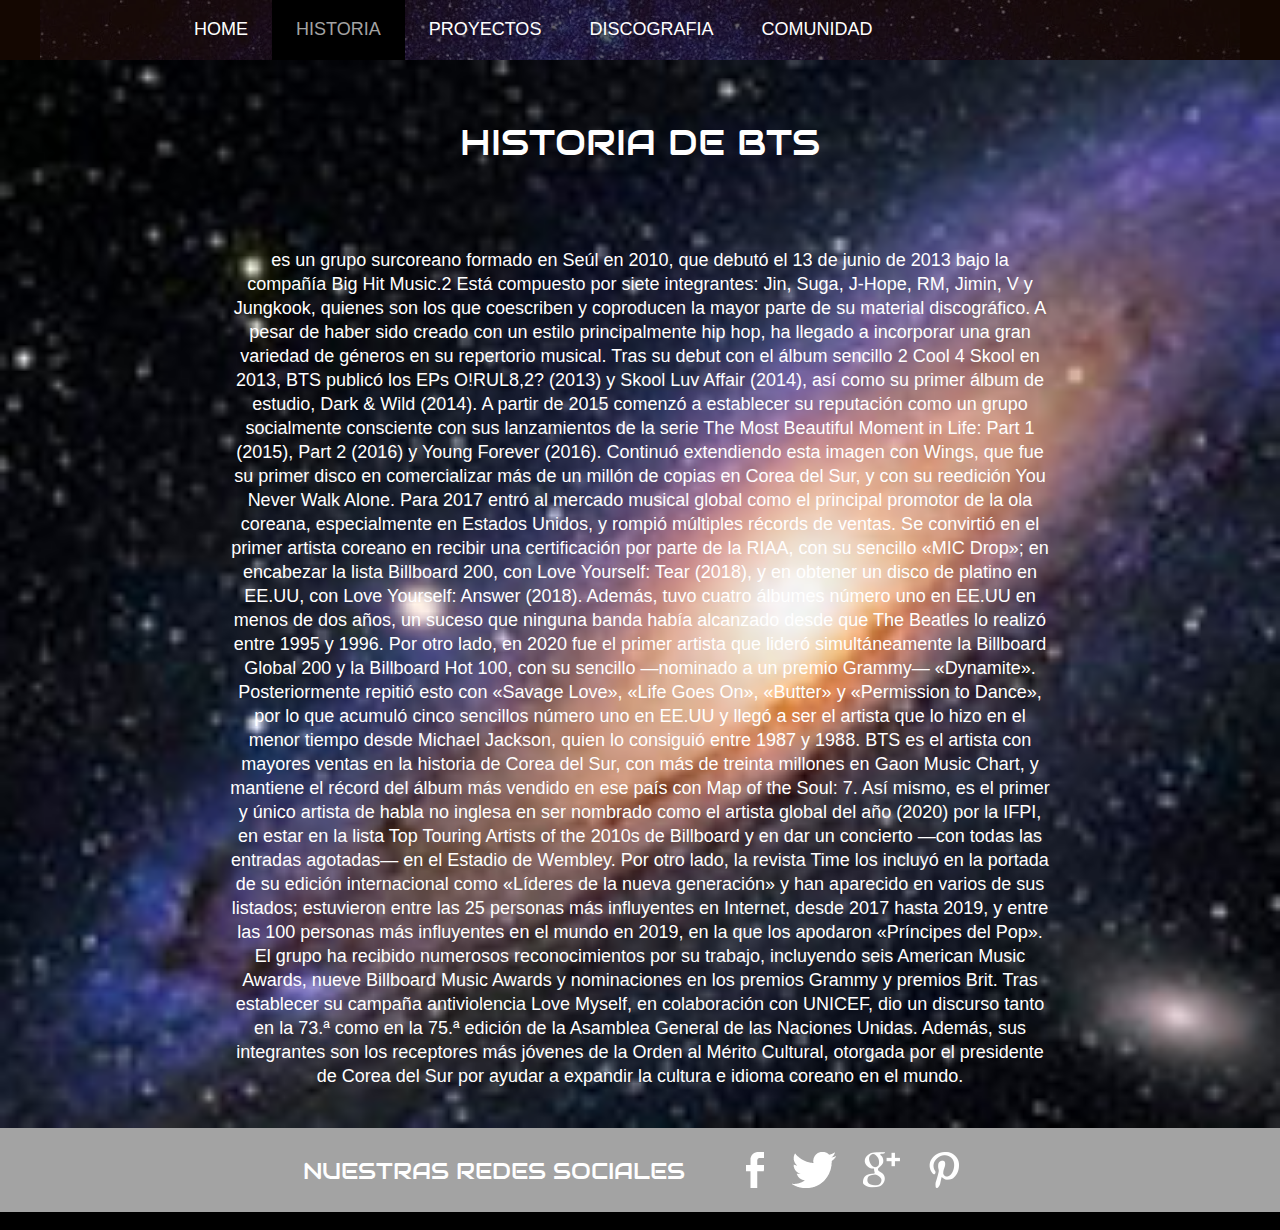
==== about.html @ 32e14632 "primer commit" ====
<!doctype html>
<!-- Website template by freewebsitetemplates.com -->
<html>
<head>
	<meta charset="UTF-8">
	<meta name="viewport" content="width=device-width, initial-scale=1.0">
	<title>Historia de BTS</title>
	<link rel="stylesheet" href="css/style.css" type="text/css">
	<link rel="stylesheet" type="text/css" href="css/mobile.css">
	<script src="js/mobile.js" type="text/javascript"></script>
</head>
<body>
	<div id="page">
		<div id="header">
			<div>
				<!-- <a href="index.html" class="logo"><img src="images/logo.png" alt=""></a> -->
				<ul id="navigation">
					<li>
						<a href="index.html">Home</a>
					</li>
					<li class="selected">
						<a href="about.html">Historia</a>
					</li>
					<li class="menu">
						<a href="projects.html">Proyectos</a>
						<ul class="primary">
							
						</ul>
					</li>
					<li class="menu">
						<a href="blog.html">Discografia</a>
						<ul class="secondary">
							<li>
								<a href="singlepost.html">DVD y Memot</a>
							</li>
						</ul>
					</li>
					<li>
						<a href="contact.html">Comunidad</a>
					</li>
				</ul>
			</div>
		</div>
		<div id="body" class="about">
			<div class="header">
				<div>
					<h1>Historia de BTS</h1>
					
					<p>es un grupo surcoreano formado en Seúl en 2010, que debutó el 13 de junio de 2013 bajo la compañía Big Hit Music.2​ Está compuesto por siete integrantes: Jin, Suga, J-Hope, RM, Jimin, V y Jungkook, quienes son los que coescriben y coproducen la mayor parte de su material discográfico. A pesar de haber sido creado con un estilo principalmente hip hop, ha llegado a incorporar una gran variedad de géneros en su repertorio musical.

						Tras su debut con el álbum sencillo 2 Cool 4 Skool en 2013, BTS publicó los EPs O!RUL8,2? (2013) y Skool Luv Affair (2014), así como su primer álbum de estudio, Dark & Wild (2014). A partir de 2015 comenzó a establecer su reputación como un grupo socialmente consciente con sus lanzamientos de la serie The Most Beautiful Moment in Life: Part 1 (2015), Part 2 (2016) y Young Forever (2016). Continuó extendiendo esta imagen con Wings, que fue su primer disco en comercializar más de un millón de copias en Corea del Sur, y con su reedición You Never Walk Alone. Para 2017 entró al mercado musical global como el principal promotor de la ola coreana, especialmente en Estados Unidos, y rompió múltiples récords de ventas. Se convirtió en el primer artista coreano en recibir una certificación por parte de la RIAA, con su sencillo «MIC Drop»; en encabezar la lista Billboard 200, con Love Yourself: Tear (2018), y en obtener un disco de platino en EE.UU, con Love Yourself: Answer (2018). Además, tuvo cuatro álbumes número uno en EE.UU en menos de dos años, un suceso que ninguna banda había alcanzado desde que The Beatles lo realizó entre 1995 y 1996. Por otro lado, en 2020 fue el primer artista que lideró simultáneamente la Billboard Global 200 y la Billboard Hot 100, con su sencillo —nominado a un premio Grammy— «Dynamite». Posteriormente repitió esto con «Savage Love», «Life Goes On», «Butter» y «Permission to Dance», por lo que acumuló cinco sencillos número uno en EE.UU y llegó a ser el artista que lo hizo en el menor tiempo desde Michael Jackson, quien lo consiguió entre 1987 y 1988.
						
						BTS es el artista con mayores ventas en la historia de Corea del Sur, con más de treinta millones en Gaon Music Chart, y mantiene el récord del álbum más vendido en ese país con Map of the Soul: 7. Así mismo, es el primer y único artista de habla no inglesa en ser nombrado como el artista global del año (2020) por la IFPI, en estar en la lista Top Touring Artists of the 2010s de Billboard y en dar un concierto —con todas las entradas agotadas— en el Estadio de Wembley. Por otro lado, la revista Time los incluyó en la portada de su edición internacional como «Líderes de la nueva generación» y han aparecido en varios de sus listados; estuvieron entre las 25 personas más influyentes en Internet, desde 2017 hasta 2019, y entre las 100 personas más influyentes en el mundo en 2019, en la que los apodaron «Príncipes del Pop».
						
						El grupo ha recibido numerosos reconocimientos por su trabajo, incluyendo seis American Music Awards, nueve Billboard Music Awards y nominaciones en los premios Grammy y premios Brit. Tras establecer su campaña antiviolencia Love Myself, en colaboración con UNICEF, dio un discurso tanto en la 73.ª como en la 75.ª edición de la Asamblea General de las Naciones Unidas. Además, sus integrantes son los receptores más jóvenes de la Orden al Mérito Cultural, otorgada por el presidente de Corea del Sur por ayudar a expandir la cultura e idioma coreano en el mundo. </p>
				</div>
			</div>
			
		<div id="footer">
			<div class="connect">
				<div>
					<h1>NUESTRAS REDES SOCIALES</h1>
					<div>
						<a href="http://freewebsitetemplates.com/go/facebook/" class="facebook">facebook</a>
						<a href="http://freewebsitetemplates.com/go/twitter/" class="twitter">twitter</a>
						<a href="http://freewebsitetemplates.com/go/googleplus/" class="googleplus">googleplus</a>
						<a href="http://freewebsitetemplates.com/go/pinterest/" class="pinterest">pinterest</a>
					</div>
				</div>
			</div>
			</div> 
			</div> -->
	</div>
</body>
</html>
---- css/style.css ----
/* Website template by freewebsitetemplates.com */
body {
	margin: 0;
	padding: 0;
	position: relative;
	width: auto;
}
body #page {
	background: url("../images/mikrokosmos.jpg") no-repeat scroll center top #000000;
	margin: 0;
	overflow: hidden;
	padding: 0;
	width: auto;
	z-index: 3;
}
a {
	text-decoration: none;
	outline: none;
}
a:active {
	background: none;
}
img {
	border: none;
}
/*-------------------------------------------FONTS---------------------------------------------*/
@font-face {
	font-family: 'audiowide-regular-webfont';
	src: url('../fonts/audiowide-regular-webfont.eot');
	src: url('../fonts/audiowide-regular-webfont.woff') format('woff'), url('../fonts/audiowide-regular-webfont.ttf') format('truetype'), url('../fonts/audiowide-regular-webfont.svg') format('svg');
}
/*----------------------------------------header-styles---------------------------------------*/
#header {
	background: url(../images/bg-transparent1.png) repeat;
	margin: 0;
	min-height: 60px;
	padding: 0;
	width: auto;
}
#header div {
	margin: 0 auto;
	max-width: 940px;
	min-height: 60px;
	padding: 0 10px;
}
#header div img.logo {
	display: block;
	float: left;
	height: 60px;
	margin: 0 44px 0 0;
	padding: 0;
	width: 304px;
}
#header div  img {
	display: block;
	margin: 0;
	padding: 0;
	width: auto;
}
#header div ul {
	display: inline-block;
	float: left;
	list-style: none;
	margin: 0;
	padding: 0;
	width: auto;
}
#header div ul li {
	float: left;
	margin: 0;
	padding: 0;
	width: auto;
}
#header div ul li a {
	color: #ffffff;
	display: block;
	font-family: Arial;
	font-size: 18px;
	font-weight: normal;
	line-height: 59px;
	margin: 0;
	min-height: 60px;
	padding: 0 24px;
 *padding: 0 23px; /* Needed for IE8 and old versions */
	text-align: center;
	text-transform: uppercase;
	width: auto;
}
#header div ul li a:hover {
	background-color: #620031;
	color: #ffffff;
}
#header div ul li.selected a {
	background-color: #000000;
	color: #a3a3a3;
}
#header div ul li.menu {
	position: relative;
}
#header div ul li.menu ul {
	display: block;
	left: -99999px;
	list-style: none;
	margin: 0;
	padding: 0;
	position: absolute;
	top: 60px;
	width: 142px;
	z-index: 50;
}
#header div ul li.menu:hover ul.primary {
	left: 31px;
}
#header div ul li.menu ul.primary.selected {
	left: 31px;
}
#header div ul li.menu:hover ul.secondary {
	left: -20px;
}
#header div ul li.menu ul.secondary.selected {
	left: -20px;
}
#header div ul li.menu ul li {
	margin: 0;
	padding: 0;
	width: auto;
}
#header div ul li.menu ul li a {
	background-color: #620031;
	color: #ffffff;
	display: block;
	font-family: Arial;
	font-size: 18px;
	font-weight: normal;
	line-height: 60px;
	margin: 0;
	min-height: 60px;
	padding: 0 10px;
	text-align: center;
	text-transform: uppercase;
	width: auto;
}
#header div ul li.menu ul.primary.selected li a, #header div ul li.menu ul.secondary.selected li a {
	background-color: #f7f2f2;
	color: #a3a3a3;
}
/*----------------------------------------body-home-styles---------------------------------------*/
#body {
	background-color: #000000;
	margin: 0;
	min-height: 808px;
	overflow: hidden;
	padding: 0;
	width: 100%;
}
#body.home {
	background: none;
	margin: 0;
	min-height: 1308px;
	overflow: hidden;
	padding: 0;
	width: 100%;
}
#body.home .header {
	background: none;
	margin-bottom: 400px;
	overflow: hidden;
	padding: 0;
	width: 100%;
}
#body.home .header div {
	margin: 0 auto;
	max-width: 940px;
	overflow: hidden;
	padding: 0 10px;
	position: relative;
}
/* #body.home .header div img.satellite {
	display: block;
	left: 10px;
	margin: 0;
	padding: 0;
	position: absolute;
	top: 41px;
	width: auto;
	z-index: 50; */

#body.home .header div h1 {
	color: #FFFFFF;
	display: block;
	/* float: right; */
	font-family: audiowide-regular-webfont;
	font-size: 60px;
	font-weight: normal;
	line-height: 60px;
	margin: 30px auto;
	padding: 0 50px 0 50px;
	position: relative;
	text-align: right;
	text-transform: uppercase;
	width: 503px;
	z-index: 60;
}
h2 {
	color: #FFFFFF;
	margin: 10px 0 50px;
	min-height: 27px;
	padding: 17px 0 10px;
	position: relative;
	text-align: center;
	text-transform: uppercase;
	width: 940px; 
}
#body.home .header div a.more {
	background-color: #000000;
	color: #a3a3a3;
	display: block;
	float: right;
	font-family: Arial;
	font-size: 18px;
	font-weight: normal;
	height: 49px;
	line-height: 49px;
	margin: 0 200px 0 0;
	padding: 0;
	text-align: center;
	text-transform: uppercase;
	position: relative;
	width: 180px;
	z-index: 55;
}
#body.home .header div a.more:hover {
	background-color: #ab000b;
	color: #ffffff;
}

h3 { 
	color: #FFFFFF;
	margin: 102px 0 0;
	min-height: 27px;
	padding: 17px 0 10px;
	position: relative;
	text-align: center;
	text-transform: uppercase;
	width: 940px; 
}  
#body.home .header div ul {
	display: inline-block;
	list-style: none outside none;
	margin: 0 0 -6px;
	overflow: hidden;
	padding: 0;
	width: auto;
}
#body.home .header div ul li:first-child {
	padding: 0;
}
#body.home .header div ul li {
	border: medium none;
	float: left;
	margin: 0;
	padding: 0;
	width: auto;
}
#body.home .header div ul li a {
	display: block;
	float: none;
	height: 156px;
	margin: 0;
	padding: 0;
	width: 235px;
}
#body.home .header div ul li a img {
	cursor: pointer;
	filter: alpha(opacity=100);/* Needed for IE8 and old versions */
	opacity: 1.0;
	display: block;
	margin: 0;
	padding: 0;
	width: auto;
}
#body.home .header div ul li a img:hover {
	filter: alpha(opacity=70);/* Needed for IE8 and old versions */
	opacity: 0.7;
}
#body.home .body {
	background-color: #630031;
	margin: 0;
	min-height: 168px;
	overflow: hidden;
	padding: 0;
	width: 100%;
}
#body.home .body div {
	margin: 0 auto;
	max-width: 940px;
	overflow: hidden;
	padding: 31px 10px 0;
}
#body.home .body div h1 {
	color: #FFFFFF;
	display: block;
	font-family: audiowide-regular-webfont;
	font-size: 32px;
	font-weight: normal;
	line-height: 32px;
	margin: 0 auto 24px;
	padding: 0;
	text-align: center;
	text-transform: uppercase;
	width: 780px;
}
#body.home .body div p {
	color: #ffffff;
	display: block;
	font-family: Arial;
	font-size: 18px;
	font-weight: normal;
	line-height: 24px;
	margin: 0 auto;
	padding: 0;
	text-align: center;
	width: 780px;
}
#body.home .body div p a {
	color: #ffffff;
	font-family: Arial;
	font-size: 18px;
	font-weight: normal;
	line-height: 24px;
	margin: 0 auto;
	padding: 0;
	text-decoration: underline;
}
#body.home .body div p a:hover {
	color: #a3a3a3;
}
#body.home .footer {
	background-color: #000000;
	margin: 0;
	overflow: hidden;
	padding: 0;
	width: 100%;
}
#body.home .footer div {
	margin: 0 auto;
	max-width: 960px;
	overflow: hidden;
	padding: 32px 0 16px;
}
#body.home .footer div ul {
	display: inline-block;
	list-style: none;
	margin: 0;
	overflow: hidden;
	padding: 0;
	width: auto;
}
#body.home .footer div ul li:first-child {
	float: left;
	margin: 0 10px;
	padding: 0;
	width: 460px;
}
#body.home .footer div ul li {
	float: left;
	margin: 0 0 0 10px;
	padding: 0 0 0 20px;
	width: 440px;
}
#body.home .footer div ul li h1 {
	color: #FFFFFF;
	font-family: audiowide-regular-webfont;
	font-size: 32px;
	font-weight: normal;
	line-height: 32px;
	margin: 0 0 44px;
	padding: 0;
	text-align: left;
	text-transform: uppercase;
	width: auto;
}
#body.home .footer div ul li a {
	display: block;
	height: 258px;
	margin: 0;
	position: relative;
	padding: 0;
	width: 460px;
}
#body.home .footer div ul li a img {
	cursor: pointer;
	filter: alpha(opacity=100);/* Needed for IE8 and old versions */
	opacity: 1.0;
	display: block;
	margin: 0;
	padding: 0;
	width: auto;
}
#body.home .footer div ul li a:hover img {
	filter: alpha(opacity=70);/* Needed for IE8 and old versions */
	opacity: 0.7;
}
#body.home .footer div ul li a span {
	background: url(../images/icons.png) no-repeat 0 -152px;
	display: block;
	height: 72px;
	left: 199px;
	margin: 0;
	padding: 0;
	position: absolute;
	top: 94px;
	width: 62px;
}
#body.home .footer div ul li a:hover span {
	background: url(../images/icons.png) no-repeat 0 -226px;
}
#body.home .footer div ul li ul {
	display: inline-block;
	list-style: none outside none;
	margin: 0;
	overflow: hidden;
	padding: 0;
	width: 440px;
}
#body.home .footer div ul li ul li {
	border-top: 1px solid #A3A3A3;
	float: none;
	margin: 0;
	overflow: hidden;
	padding: 39px 10px 38px 0;
	width: 440px;
}
#body.home .footer div ul li ul li:first-child {
	border: medium none;
	margin: 0;
	padding: 0 0 38px;
	width: 440px;
}
#body.home .footer div ul li ul li a {
	display: block;
	float: left;
	height: 90px;
	margin: 0 20px 0 0;
	padding: 0;
	width: 100px;
}
#body.home .footer div ul li ul li a img {
	cursor: pointer;
	filter: alpha(opacity=100);/* Needed for IE8 and old versions */
	opacity: 1.0;
	display: block;
	margin: 0;
	padding: 0;
	width: auto;
}
#body.home .footer div ul li ul li a img:hover {
	filter: alpha(opacity=70);/* Needed for IE8 and old versions */
	opacity: 0.7;
}
#body.home .footer div ul li ul li h1 {
	color: #A3A3A3;
	float: left;
	font-family: audiowide-regular-webfont;
	font-size: 23px;
	font-weight: normal;
	line-height: 23px;
	margin: 0;
	padding: 4px 0 8px;
	text-align: left;
	text-transform: uppercase;
	width: 310px;
}
#body.home .footer div ul li ul li span {
	color: #FFFFFF;
	display: block;
	float: left;
	font-family: Arial;
	font-size: 14px;
	font-weight: normal;
	line-height: 14px;
	margin: 0 0 10px;
	padding: 0;
	text-align: left;
	text-transform: uppercase;
	width: 310px;
}
#body.home .footer div ul li ul li a.more {
	background-color: #3c0f38;
	color: #ffffff;
	display: block;
	float: right;
	font-family: Arial;
	font-size: 14px;
	font-weight: normal;
	height: 31px;
	line-height: 31px;
	margin: 0;
	padding: 0;
	text-align: center;
	text-transform: uppercase;
	width: 120px;
}
#body.home .footer div ul li ul li a.more:hover {
	background-color: #620031;
}
/*----------------------------------------body-styles---------------------------------------*/
#body.about .header {
	background: url(../images/project-image3.jpg) no-repeat  #000000;
	background-size: cover;
	margin: 0;
	min-height: 455px;
	padding: 0;
	width: 100%;
}
#body.about .header div, #body .header div {
	margin: 0 auto;
	max-width: 960px;
	overflow: hidden;
	padding: 65px 0 40px;
}
#body.about .header div h1, #body .header div h1 {
	color: #FFFFFF;
	display: block;
	font-family: audiowide-regular-webfont;
	font-size: 36px;
	font-weight: normal;
	line-height: 36px;
	margin: 0 auto 87px;
	padding: 0;
	text-align: center;
	text-transform: uppercase;
	width: 940px;
}
#body.about .header div h2 {
	color: #FFFFFF;
	display: block;
	font-family: audiowide-regular-webfont;
	font-size: 32px;
	font-weight: normal;
	line-height: 32px;
	margin: 0 auto 24px;
	padding: 0;
	text-align: center;
	text-transform: uppercase;
	width: 820px;
}
#body.about .header div p {
	color: #ffffff;
	display: block;
	font-family: Arial;
	font-size: 18px;
	font-weight: normal;
	line-height: 24px;
	margin: 0 auto;
	padding: 0;
	text-align: center;
	width: 820px;
}
#body.about .header div p a {
	color: #ffffff;
	font-family: Arial;
	font-size: 18px;
	font-weight: normal;
	line-height: 24px;
	margin: 0;
	padding: 0;
	text-decoration: underline;
}
#body.about .header div p a:hover {
	color: #a3a3a3;
}
#body.about .body {
	background-color: #620031;
	margin: 0;
	min-height: 253px;
	overflow: hidden;
	padding: 0;
	width: 100%;
}
#body.about .body div {
	margin: 0 auto;
	max-width: 940px;
	overflow: hidden;
	padding: 36px 10px 35px;
}
#body.about .body div h2 {
	color: #A3A3A3;
	float: left;
	font-family: audiowide-regular-webfont;
	font-size: 23px;
	font-weight: normal;
	line-height: 23px;
	margin: 18px 0 26px;
	padding: 0;
	text-align: left;
	text-transform: uppercase;
	width: 620px;
}
#body.about .body div p {
	color: #ffffff;
	display: block;
	float: left;
	font-family: Arial;
	font-size: 14px;
	font-weight: normal;
	line-height: 24px;
	margin: 0;
	padding: 0;
	text-align: left;
	width: 620px;
}
#body.about .body div p a {
	color: #ffffff;
	font-family: Arial;
	font-size: 14px;
	font-weight: normal;
	line-height: 24px;
	margin: 0;
	padding: 0;
	text-decoration: underline;
}
#body.about .body div p a:hover {
	color: #a3a3a3;
}
#body.about .body div img {
	display: block;
	float: right;
	margin: 0;
	padding: 0;
	width: auto;
}
#body.about .footer {
	background-color: #000000;
	margin: 0;
	min-height: 366px;
	padding: 0;
	width: 100%;
}
#body.about .footer div {
	margin: 0 auto;
	overflow: hidden;
	padding: 79px 0 0 10px;
	width: 950px;
}
#body.about .footer div h2 {
	color: #A3A3A3;
	float: right;
	font-family: audiowide-regular-webfont;
	font-size: 23px;
	font-weight: normal;
	line-height: 23px;
	margin: 34px 0 24px;
	padding: 0;
	text-align: left;
	text-transform: uppercase;
	width: 557px;
}
#body.about .footer div p {
	color: #ffffff;
	display: block;
	float: right;
	font-family: Arial;
	font-size: 18px;
	font-weight: normal;
	line-height: 24px;
	margin: 0 auto;
	padding: 0;
	text-align: left;
	width: 557px;
}
#body.about .footer div p a {
	color: #ffffff;
	font-family: Arial;
	font-size: 18px;
	font-weight: normal;
	line-height: 24px;
	margin: 0 auto;
	padding: 0;
	text-decoration: underline;
}
#body.about .footer div p a:hover {
	color: #a3a3a3;
}
#body.about .footer div img {
	float: left;
	display: block;
	margin: 0;
	padding: 0;
	width: auto;
}
#body.about .section {
	background-color: #3c0f38;
	margin: 0;
	min-height: 234px;
	padding: 0;
	width: auto;
}
#body.about .section div {
	margin: 0 auto;
	max-width: 960px;
	overflow: hidden;
	padding: 58px 0 55px;
}
#body.about .section div h2 {
	color: #A3A3A3;
	display: block;
	font-family: audiowide-regular-webfont;
	font-size: 23px;
	font-weight: normal;
	line-height: 23px;
	margin: 0 auto 26px;
	padding: 0;
	text-align: center;
	text-transform: uppercase;
	width: 780px;
}
#body.about .section div p {
	color: #ffffff;
	display: block;
	font-family: Arial;
	font-size: 14px;
	font-weight: normal;
	line-height: 24px;
	margin: 0 auto;
	padding: 0;
	text-align: center;
	width: 780px;
}
#body.about .section div p a {
	color: #ffffff;
	font-family: Arial;
	font-size: 14px;
	font-weight: normal;
	line-height: 24px;
	margin: 0;
	padding: 0;
	text-decoration: underline;
}
#body.about .section div p a:hover {
	color: #a3a3a3;
}
#body .header {
	margin: 0 auto;
	padding: 0;
	width: 100%;
}
#body .header div ul {
	display: inline-block;
	max-width: 940px;
	list-style: none outside none;
	margin: 0;
	padding: 3px 10px 0;
}
#body .header div ul li:first-child {
	border: none;
	padding: 0 0 38px;
}
#body .header div ul li {
	border-top: 1px solid #A3A3A3;
	margin: 0;
	overflow: hidden;
	padding: 38px 0;
	width: auto;
}
#body .header div ul li a {
	display: block;
	float: left;
	height: 217px;
	margin: 0 40px 0 0;
	padding: 0;
	width: 380px;
}
#body .header div ul li a img {
	cursor: pointer;
	filter: alpha(opacity=100);/* Needed for IE8 and old versions */
	opacity: 1.0;
	display: block;
	margin: 0;
	padding: 0;
	width: auto;
}
#body .header div ul li a img:hover {
	filter: alpha(opacity=70);/* Needed for IE8 and old versions */
	opacity: 0.7;
}
#body .header div ul li div {
	float: left;
	margin: 0;
	overflow: hidden;
	padding: 0;
	width: 520px;
}
#body .header div ul li div h1 {
	color: #A3A3A3;
	font-family: audiowide-regular-webfont;
	font-size: 23px;
	font-weight: normal;
	line-height: 23px;
	margin: 0 0 26px;
	padding: 0;
	text-align: left;
	text-transform: uppercase;
	width: 520px;
}
#body .header div ul li div p {
	color: #FFFFFF;
	font-family: Arial;
	font-size: 14px;
	font-weight: normal;
	line-height: 24px;
	margin: 0 0 41px;
	padding: 0;
	text-align: left;
	width: 520px;
}
#body .header div ul li div p a {
	color: #FFFFFF;
	display: inline;
	float: none;
	font-family: Arial;
	font-size: 14px;
	font-weight: normal;
	height: auto;
	line-height: 24px;
	margin: 0;
	padding: 0;
	text-decoration: underline;
	width: auto;
}
#body .header div ul li div p a:hover {
	color: #a3a3a3;
}
#body .header div ul li div a.more {
	background-color: #3c0f38;
	color: #ffffff;
	display: block;
	float: right;
	font-family: Arial;
	font-size: 14px;
	font-weight: normal;
	height: 31px;
	line-height: 31px;
	margin: 0;
	padding: 0;
	text-align: center;
	text-transform: uppercase;
	width: 120px;
}
#body .header div ul li div a.more:hover {
	background-color: #620031;
}
#body .header div img {
	display: block;
	margin: 0 auto;
	padding: 3px 0 0;
	width: auto;
}
#body .header div h2 {
	color: #A3A3A3;
	display: block;
	font-family: audiowide-regular-webfont;
	font-size: 23px;
	font-weight: normal;
	line-height: 23px;
	margin: 0 auto;
	padding: 53px 0 27px;
	text-align: center;
	text-transform: uppercase;
	width: 780px;
}
#body .header div p {
	color: #FFFFFF;
	display: block;
	font-family: Arial;
	font-size: 14px;
	font-weight: normal;
	line-height: 24px;
	margin: 0 auto 48px;
	padding: 0;
	text-align: center;
	width: 780px;
}
#body .header div p a {
	color: #ffffff;
	font-family: Arial;
	font-size: 14px;
	font-weight: normal;
	line-height: 24px;
	margin: 0 auto;
	padding: 0;
	text-decoration: underline;
}
#body .header div p a:hover {
	color: #a3a3a3;
}
#body .header div .article {
	float: left;
	margin: 0 40px 0 10px;
	padding: 0;
	width: 560px;
}
#body .header div .article ul {
	display: inline-block;
	list-style: none outside none;
	margin: 0;
	padding: 3px 0 0;
	width: 560px;
}
#body .header div .article ul li:first-child {
	border: none;
	padding: 0 0 38px;
}
#body .header div .article ul li {
	border-top: 1px solid #a3a3a3;
	margin: 0;
	overflow: hidden;
	padding: 38px 0 38px;
	width: auto;
}
#body .header div .article ul li a {
	display: block;
	height: 241px;
	margin: 0 0 29px;
	padding: 0;
	width: 560px;
}
#body .header div .article ul li a img {
	cursor: pointer;
	filter: alpha(opacity=100);/* Needed for IE8 and old versions */
	opacity: 1.0;
	display: block;
	margin: 0;
	padding: 0;
	width: auto;
}
#body .header div .article ul li a img:hover {
	filter: alpha(opacity=70);/* Needed for IE8 and old versions */
	opacity: 0.7;
}
#body .header div .article ul li h1 {
	color: #A3A3A3;
	font-family: audiowide-regular-webfont;
	font-size: 23px;
	font-weight: normal;
	line-height: 23px;
	margin: 0 0 8px;
	padding: 0;
	text-align: left;
	text-transform: uppercase;
	width: auto;
}
#body .header div .article ul li span {
	color: #FFFFFF;
	display: block;
	font-family: Arial;
	font-size: 14px;
	font-weight: normal;
	line-height: 14px;
	margin: 0 0 28px;
	padding: 0;
	text-align: left;
	text-transform: uppercase;
	width: auto;
}
#body .header div .article ul li p {
	color: #FFFFFF;
	font-family: Arial;
	font-size: 14px;
	font-weight: normal;
	line-height: 24px;
	margin: 0 0 29px;
	padding: 0;
	text-align: left;
	width: auto;
}
#body .header div .article ul li p a {
	color: #FFFFFF;
	display: inline;
	float: none;
	font-family: Arial;
	font-size: 14px;
	font-weight: normal;
	height: auto;
	line-height: 24px;
	margin: 0;
	padding: 0;
	text-decoration: underline;
	width: auto;
}
#body .header div .article ul li p a:hover {
	color: #a3a3a3;
}
#body .header div .article ul li a.more {
	background-color: #3c0f38;
	color: #ffffff;
	display: block;
	float: right;
	font-family: Arial;
	font-size: 14px;
	font-weight: normal;
	height: 31px;
	line-height: 31px;
	margin: 0;
	padding: 0;
	text-align: center;
	text-transform: uppercase;
	width: 120px;
}
#body .header div .article ul li a.more:hover {
	background-color: #620031;
}
#body .header div .sidebar {
	float: left;
	margin: 0;
	padding: 0;
	width: 340px;
}
#body .header div .sidebar ul {
	display: inline-block;
	list-style: none;
	margin: 0;
	padding: 0;
	width: 340px;
}
#body .header div .sidebar ul li:first-child {
	border: medium none;
	padding: 0 0 34px;
}
#body .header div .sidebar ul li {
	border-top: 1px solid #A3A3A3;
	margin: 0;
	overflow: hidden;
	padding: 32px 0 34px;
	width: auto;
}
#body .header div .sidebar ul li h1 {
	color: #FFFFFF;
	font-family: audiowide-regular-webfont;
	font-size: 32px;
	font-weight: normal;
	line-height: 32px;
	margin: 0 0 25px;
	padding: 0;
	text-align: left;
	text-transform: uppercase;
	width: 340px;
}
#body .header div .sidebar ul li a {
	display: block;
	float: none;
	height: 187px;
	margin: 0 0 29px;
	padding: 0;
	width: 34px;
}
#body .header div .sidebar ul li a img {
	cursor: pointer;
	filter: alpha(opacity=100);/* Needed for IE8 and old versions */
	opacity: 1.0;
	display: block;
	margin: 0;
	padding: 0;
	width: auto;
}
#body .header div .sidebar ul li a img:hover {
	filter: alpha(opacity=70);/* Needed for IE8 and old versions */
	opacity: 0.7;
}
#body .header div .sidebar ul li h2 {
	color: #A3A3A3;
	font-family: audiowide-regular-webfont;
	font-size: 23px;
	font-weight: normal;
	line-height: 23px;
	margin: 0 0 7px;
	padding: 0;
	text-align: left;
	text-transform: uppercase;
	width: auto;
}
#body .header div .sidebar ul li span {
	color: #ffffff;
	display: block;
	font-family: Arial;
	font-size: 14px;
	font-weight: normal;
	line-height: 14px;
	margin: 0;
	padding: 0;
	text-align: left;
	text-transform: uppercase;
	width: auto;
}
#body .header div .sidebar ul li ul {
	display: inline-block;
	list-style: none outside none;
	margin: 0;
	padding: 12px 0 0;
	width: 340px;
}
#body .header div .sidebar ul li ul li:first-child {
	padding: 0;
}
#body .header div .sidebar ul li ul li {
	border: medium none;
	margin: 0 0 26px;
	overflow: hidden;
	padding: 0;
	width: auto;
}
#body .header div .sidebar ul li ul li a {
	display: block;
	float: left;
	height: 54px;
	margin: 0 20px 0 0;
	padding: 0;
	width: 60px;
}
#body .header div .sidebar ul li ul li a img {
	cursor: pointer;
	filter: alpha(opacity=100);/* Needed for IE8 and old versions */
	opacity: 1.0;
	display: block;
	margin: 0;
	padding: 0;
	width: auto;
}
#body .header div .sidebar ul li ul li a img:hover {
	filter: alpha(opacity=70);/* Needed for IE8 and old versions */
	opacity: 0.7;
}
#body .header div .sidebar ul li ul li h2 {
	color: #A3A3A3;
	float: left;
	font-family: audiowide-regular-webfont;
	font-size: 23px;
	font-weight: normal;
	line-height: 23px;
	margin: 6px 0 11px;
	padding: 0;
	text-align: left;
	text-transform: uppercase;
	width: 260px;
}
#body .header div .sidebar ul li ul li span {
	color: #ffffff;
	display: block;
	float: left;
	font-family: Arial;
	font-size: 14px;
	line-height: 14px;
	margin: 0;
	padding: 0;
	text-align: left;
	text-transform: uppercase;
	width: auto;
}
#body .header div .article img {
	display: block;
	margin: 3px 0 29px;
	padding: 0;
	width: auto;
}
#body .header div .article h1 {
	color: #A3A3A3;
	font-family: audiowide-regular-webfont;
	font-size: 23px;
	font-weight: normal;
	line-height: 23px;
	margin: 0 0 7px;
	padding: 0;
	text-align: left;
	text-transform: uppercase;
	width: auto;
}
#body .header div .article span {
	color: #FFFFFF;
	display: block;
	font-family: Arial;
	font-size: 14px;
	font-weight: normal;
	line-height: 14px;
	margin: 0 0 29px;
	padding: 0;
	text-align: left;
	text-transform: uppercase;
	width: auto;
}
#body .header div .article p {
	color: #FFFFFF;
	font-family: Arial;
	font-size: 14px;
	font-weight: normal;
	line-height: 24px;
	margin: 0 0 24px;
	padding: 0;
	text-align: left;
	width: auto;
}
#body .header div .article p a {
	color: #ffffff;
	font-family: Arial;
	font-size: 14px;
	font-weight: normal;
	line-height: 24px;
	margin: 0;
	padding: 0;
	text-decoration: underline;
}
#body .header div .article p a:hover {
	color: #a3a3a3;
}
#body .header .contact h2 {
	color: #A3A3A3;
	display: block;
	font-family: audiowide-regular-webfont;
	font-size: 23px;
	font-weight: normal;
	line-height: 23px;
	margin: 0 auto;
	padding: 8px 0 62px;
	text-align: center;
	text-transform: uppercase;
	width: 500px;
}
#body .header div form {
	display: block;
	margin: 0 auto;
	padding: 0;
	width: 461px;
}
#body .header div form input {
	background-color: #A3A3A3;
	border: medium none;
	color: #000000;
	display: block;
	font-family: Arial;
	font-size: 18px;
	font-weight: normal;
	height: 43px;
	line-height: 43px;
	margin: 0 0 29px;
	padding: 0 0 0 20px;
	text-align: left;
	text-transform: uppercase;
	width: 441px;
}
#body .header div form textarea {
	background-color: #A3A3A3;
	border: medium none;
	color: #000000;
	display: block;
	font-family: Arial;
	font-size: 18px;
	font-weight: normal;
	height: 98px;
	line-height: 24px;
	margin: 0 0 31px;
	overflow: auto;
	padding: 15px 0 0 20px;
	resize: none;
	text-align: left;
	text-transform: uppercase;
	width: 441px;
}
#body .header div form input#submit {
	background-color: #3c0f38;
	color: #ffffff;
	cursor: pointer;
	display: block;
	float: right;
	font-family: Arial;
	font-size: 14px;
	font-weight: normal;
	height: 31px;
	line-height: 31px;
	margin: 0;
	padding: 0;
	text-align: center;
	text-transform: uppercase;
	width: 120px;
}
#body .header div form input#submit:hover {
	background-color: #620031;
}
/*----------------------------------------footer-styles---------------------------------------*/
#footer {
	margin: 0;
	padding: 0;
	width: auto;
}
#footer .connect {
	background-color: #a3a3a3;
	margin: 0;
	min-height: 84px;
	overflow: hidden;
	padding: 0;
	width: auto;
}
#footer .connect div {
	margin: 0 auto;
	max-width: 960px;
	overflow: hidden;
	padding: 24px 0 0;
}
#footer .connect div h1 {
	color: #FFFFFF;
	float: left;
	font-family: audiowide-regular-webfont;
	font-size: 23px;
	font-weight: normal;
	line-height: 23px;
	margin: 0;
	padding: 8px 25px 0 0;
	text-align: right;
	text-transform: uppercase;
	width: 525px;
}
#footer .connect div div {
	float: left;
	margin: 0;
	overflow: hidden;
	padding: 0 0 0 20px;
	width: 380px;
}
#footer .connect div div a {
	background: url(../images/icons.png) no-repeat;
	display: block;
	float: left;
	height: 36px;
	margin: 0;
	padding: 0;
	text-indent: -99999px;
	width: 18px;
}
#footer .connect div div a.facebook {
	background-position: 0 0;
	margin: 0 0 0 16px;
	width: 18px;
}
#footer .connect div div a.twitter {
	background-position: 0 -114px;
	margin: 0 0 0 28px;
	width: 44px;
}
#footer .connect div div a.googleplus {
	background-position: 0 -38px;
	margin: 0 0 0 27px;
	width: 37px;
}
#footer .connect div div a.pinterest {
	background-position: 0 -76px;
	margin: 0 0 0 29px;
	width: 30px;
}
#footer .connect div div a.facebook:hover {
	background-position: -20px 0;
}
#footer .connect div div a.twitter:hover {
	background-position: -46px -114px;
}
#footer .connect div div a.googleplus:hover {
	background-position: -38px -38px;
}
#footer .connect div div a.pinterest:hover {
	background-position: -32px -76px;
}
#footer .footnote {
	background-color: #FFFFFF;
	margin: 0;
	min-height: 84px;
	overflow: hidden;
	padding: 0;
	width: auto;
}
#footer .footnote div {
	margin: 0 auto;
	overflow: hidden;
	padding: 34px 0 0;
	width: 960px;
}
#footer .footnote div p {
	color: #000000;
	display: block;
	font-family: Arial;
	font-size: 12px;
	font-weight: normal;
	margin: 0 auto;
	padding: 0;
	text-align: center;
	text-transform: uppercase;
	width: 940px;
}
#wix {
	max-width: 728px;
	margin: 0 auto;
}
#wix a img {
	width: 100%;
}
---- css/mobile.css ----
/* Website template by freewebsitetemplates.com */
@media only screen and (min-width : 320px) and (max-width : 568px) {
	
}
@media only screen and (max-width : 568px) and (orientation : landscape) {
	
}
	@media only screen and (max-width : 918px) {
	#body {
		margin: 0;
		min-height: 1175px;
		padding: 0;
		width: 100%;
		z-index: 3;
	}
	#body.home {
		margin: 0;
		padding: 0;
		width: 100%;
	}
	#body.home .header div, #body.home .body div, #body.home .footer div, #body.about .header div, #body .header div, #body.about .body div, #body.about .footer div, #body.about .section div {
		margin: 0 auto;
		max-width: none;
		overflow: hidden;
		padding: 10% 0;
		position: relative;
		width: 95%;
	}
	#body.home .header div img.satellite{
		left: 2px;
	}
	#body.home .header div h1 {
		float: none;
		margin: 0;
		padding: 30% 0 10%;
		text-align: center;
		width: 100%;
	}
	#body.home .header div h2 {
		float: none;
		margin: 0;
		padding: 0 0 10% 0;
		text-align: center;
		width: 100%;
	}
	#body.home .header div a.more{
		float: none;
		margin: 0 auto;
		z-index: 55;
	}
	#body.home .header div h3{
		margin: 106px 0 0;
		width: 100%;
	}
	#body.home .header div ul, #body.home .footer div ul, #body.home .footer div ul li ul {
		margin: 0;
		padding: 10% 0;
		width: 100%;
	}
	#body.home .header div ul li:first-child, #body.home .header div ul li {
		border: none;
		float: none;
		margin: 10% 0;
		width: 100%;
	}
	#body.home .header div ul li a{
		margin: 0 auto;
	}
	#body.home .header div ul li a img, #body .header div .article ul li a img {
		margin: 0 auto;
	}
	#body.home .body div h1, #body.home .body div p {
		width: 100%;
	}
	#body.home .footer div ul li:first-child, #body.home .footer div ul li, #body .header div .sidebar ul li ul {
		float: none;
		margin: 0 0 10%;
		padding: 0;
		width: 100%;
	}
	#body.home .footer div ul li h1, #body.home .footer div ul li ul li h1, #body.home .footer div ul li ul li span {
		float: none;
		text-align: center;
		width: 100%;
	}
	#body.home .footer div ul li a{
		height: 100%;
		width: 100%;
	}
	#body.home .footer div ul li a img{
		margin: 0 auto;
		width: 90%;
	}
	#body.home .footer div ul li a span {
		left: 46%;
		top: 39%;
	}
	#body.home .footer div ul li ul li:first-child, #body.home .footer div ul li ul li {
		width: 100%;
	}
	#body.home .footer div ul li ul li a.more{
		float: none;
		margin: 0 auto;
	}
	#body.home .footer div ul li ul li a {
		display: block;
		float: none;
		height: 90px;
		margin: 0 auto;
		padding: 0;
		width: 100px;
	}
	#body.about .header div h1, #body .header div h1, #body.about .header div h2, #body.about .header div p, #body.about .body div h2, #body.about .body div p, #body.about .footer div h2, #body.about .footer div p, #body.about .section div h2, #body.about .section div p, #body .header div ul li div h1, #body .header div ul li div p, #body .header div h2, #body .header div p, #body .header div .sidebar ul li h1, #body .header .contact h2 {
		float: none;
		text-align: center;
		width: 100%;
	}
	#body.about .body div img, #body.about .footer div img, #body .header div ul li a img, #body .header div ul li div a.more, #body .header div .article ul li a.more, #body .header div .sidebar ul li ul li a img, #body .header div .sidebar ul li a img {
		float: none;
		margin: 0 auto;
	}
	#body .header div ul, #body .header div .article ul, #body .header div .sidebar ul {
		max-width: none;
		padding: 0;
		width: 100%;
	}
	#body .header div ul li a, #body .header div .article ul li a, #body .header div .sidebar ul li a, #body .header div .sidebar ul li ul li a {
		float: none;
		height: auto;
		margin: 0 auto;
		width: auto;
	}
	#body .header div ul li div, #body .header div .article, #body .header div .sidebar {
		float: none;
		margin: 0;
		padding: 10% 0;
		width: 100%;
	}
	#body .header div .sidebar ul li ul li h2, #body .header div .sidebar ul li ul li span, #body .header div .article ul li h1, #body .header div .article ul li span, #body .header div .article ul li p, #body .header div .sidebar ul li h2, #body .header div .sidebar ul li span {
		float: none;
		padding: 2% 0 1%;
		text-align: center;
		width: 100%;
	}
	#body .header div form{
		width: 100%;
	}
	#body .header div form input, #body .header div form textarea {
		-webkit-appearance: none;
		border-radius: 0;
		margin: 0 auto 10%;
		width: 90%;
	}
	#body .header div form input#submit{
		-webkit-appearance: none;
		border-radius: 0;
		float: none;
		margin: 0 auto;
	}
	#footer{
		width: 100%;
	}
	#footer .connect{
		width: 100%;
	}
	#footer .connect div, #footer .footnote div {
		margin: 0 auto;
		padding: 10% 0;
		width: 95%;
	}
	#footer .connect div h1{
		float: none;
		font-size: 17px;
		line-height: 20px;
		margin: 0;
		padding: 0 0 10%;
		text-align: center;
		width: 100%
	}
	#footer .connect div div{
		float: none;
		margin: 0 auto;
		padding: 0;
		width: 210px;
	}
	#footer .connect div div a.facebook, #footer .connect div div a.twitter, #footer .connect div div a.googleplus, #footer .connect div div a.pinterest {
		margin: 0 10px;
	}
	#footer .footnote div p{
		width: 100%;
	}
}
@media only screen and (max-width : 959px) {
	body #page {
		margin: 0;
		padding: 0;
		width: auto;
	}
	html {
		-webkit-text-size-adjust: none;
	}
	img {
		max-width: 100%;
	}
	body #page {
		margin: 0;
		overflow: hidden;
		padding: 0;
		width: auto;
	}
	#header {
		min-height: 73px;
		width: 100%;
	}
	#header div {
		margin: 0 auto;
		max-width: none;
		min-height: 105px;
		width: 95%;
	}
	#header div a.logo {
		display: block;
		float: left;
		height: 60px;
		margin: 5% 0 0;
		padding: 0;
		width: 79%;
	}
	#header div span#mobile-navigation {
		background: transparent url(../images/mobile/mobile-menu.png) no-repeat;
		display: block;
		height: 50px;
		margin: 0;
		padding: 0 0 0 0;
		position: absolute;
		right: 3%;
		top: 14px;
		width: 50px;
		z-index: 999;
	}
	#header div > ul#navigation {
		background-image: none;
		background: rgba(98, 0, 49, 0.91);
		border: 1px solid #f1f2f2;
		border-radius: 0;
		display: none;
		float: none;
		height: auto;
		padding: 0;
		position: absolute;
		right: 3%;
		top: 64px;
		width: 92%;
		z-index: 1000;
	}
	#header div > ul#navigation > li {
		border-left: 0;
		border-top: 1px solid #f1f2f2;
		margin: 0;
		height: auto;
		padding: 0;
		position: relative;
		text-align: left;
		width: 100%;
	}
	#header div > ul#navigation > li:first-child {
		border-top: 0;
	}
	#header div > ul#navigation > li:hover {
		background-color: transparent;
	}
	#header div ul#navigation li a {
		border: none;
		color: #eeeced;
		display: block;
		font-family: Arial;
		font-size: 1.125em;
		font-weight: normal;
		height: 3em;
		line-height: 3.125em;
		min-height: 54px;
		padding: 0 10px;
		text-align: left;
		text-decoration: none;
		text-shadow: none;
		width: auto;
	}
	#header div .mobile-submenu {
		background: rgba(98, 0, 49, 0.91) url(../images/mobile/mobile-expand.png) no-repeat center;
		border-left: 1px solid #f1f2f2;
		display: inline-block;
		height: 3.4em;
		position: absolute;
		right: 0;
		top: 0;
		width: 50px;
		z-index: 0;
	}
	#header div ul#navigation li ul {
		background: none;
		border-top: 1px solid #f1f2f2;
		padding: 0;
		position: static;
		right: 0;
		text-align: left;
		width: 100%;
		z-index: 999;
	}
	#header div ul#navigation li ul, #header div ul#navigation li:hover ul {
		display: none;
	}
	#header div ul#navigation li {
		height: auto;
		width: 100%;
		z-index: 40;
	}
	#header div ul#navigation li ul li {
		background: rgba(98, 0, 49, 0.91);
		border-top: 1px solid #f1f2f2;
		display: block;
		height: auto;
		margin: 0;
		padding: 0;
		text-align: left;
		width: 100%;
	}
	#header div ul#navigation li ul li:first-child {
		border: none;
	}
	#header div ul#navigation li ul li a {
		background: rgba(98, 0, 49, 0.91);
		color: #eeeced;
		padding-left: 20px;
		text-align: left;
		text-decoration: none;
		width: auto;
	}
	#header div ul#navigation li:hover a, #header div ul#navigation li.selected a, #header div ul#navigation li:hover ul li a, #header div ul#navigation li:hover ul li a:hover, #header div ul#navigation li ul li.selected a {
		display: block;
	}
	#header div ul#navigation li.selected > a {
		background: rgba(0, 0, 0, 0.91);
		color: #eeeced;
		text-decoration: none;
	}
	#header div ul li.selected a, #header div ul li.selected a:hover, #header div ul li.menu ul#selected li.selected a {
		color: #eeeced;
		text-decoration: none;
	}
}
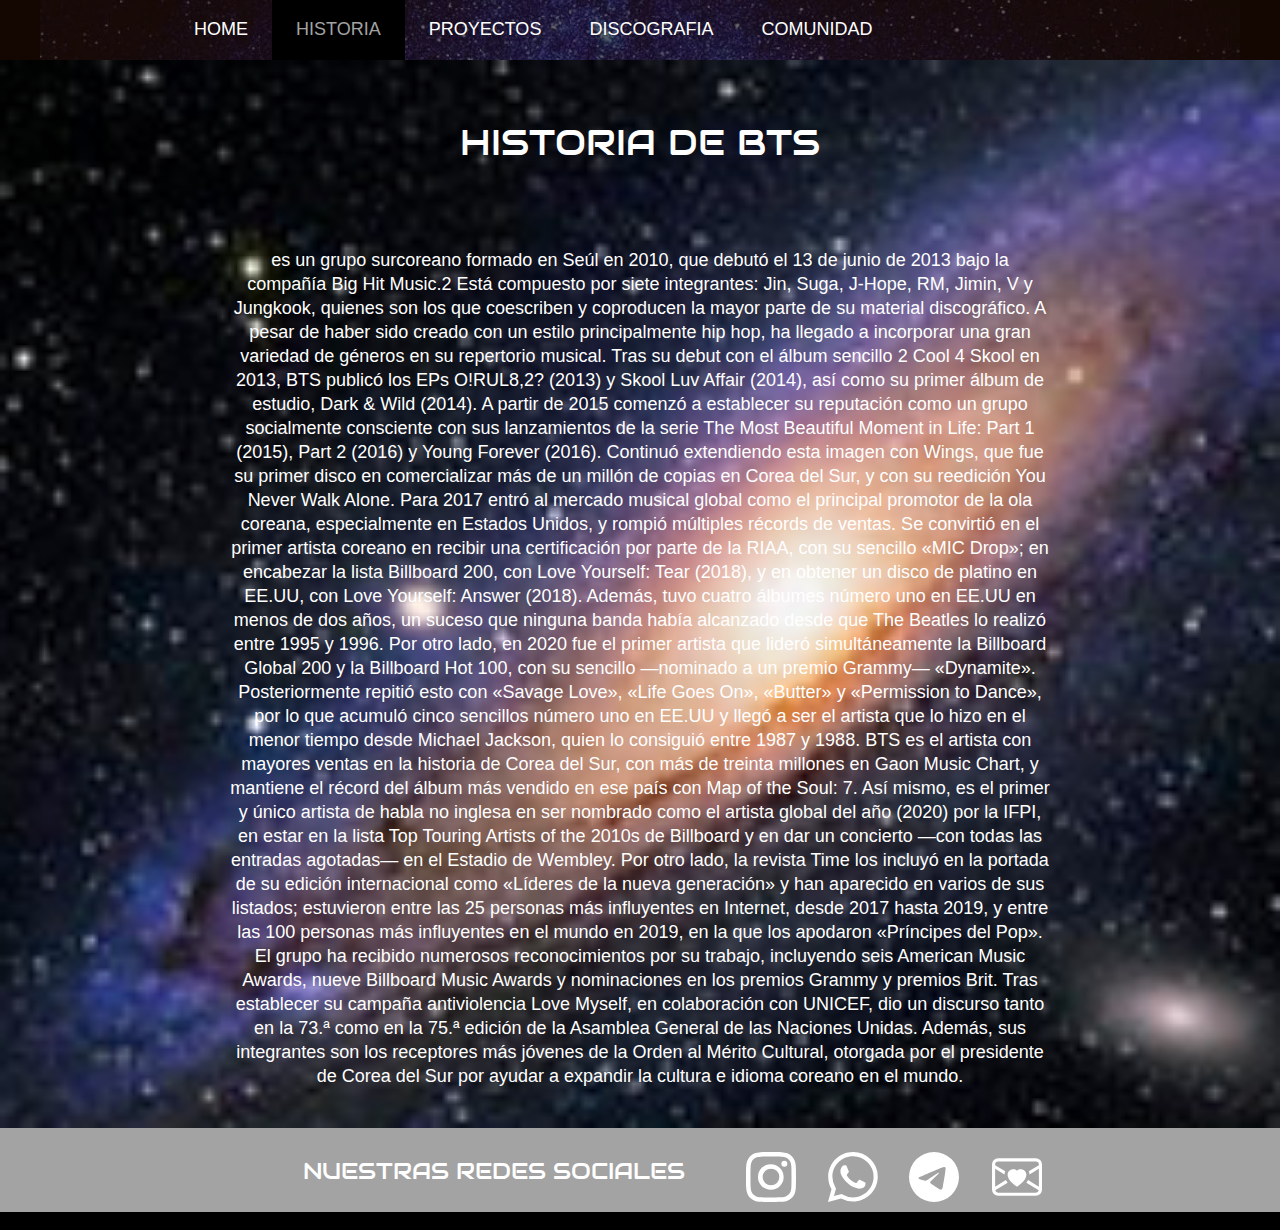
==== commit ce89dd26: "arreglo de redes sociales" ====
--- a/about.html
+++ b/about.html
@@ -23,15 +23,13 @@
 					</li>
 					<li class="menu">
 						<a href="projects.html">Proyectos</a>
-						<ul class="primary">
-							
-						</ul>
+						
 					</li>
 					<li class="menu">
 						<a href="blog.html">Discografia</a>
 						<ul class="secondary">
 							<li>
-								<a href="singlepost.html">DVD y Memot</a>
+								<a href="singlepost.html">Dvd's</a>
 							</li>
 						</ul>
 					</li>
@@ -61,15 +59,23 @@
 				<div>
 					<h1>NUESTRAS REDES SOCIALES</h1>
 					<div>
-						<a href="http://freewebsitetemplates.com/go/facebook/" class="facebook">facebook</a>
-						<a href="http://freewebsitetemplates.com/go/twitter/" class="twitter">twitter</a>
-						<a href="http://freewebsitetemplates.com/go/googleplus/" class="googleplus">googleplus</a>
-						<a href="http://freewebsitetemplates.com/go/pinterest/" class="pinterest">pinterest</a>
+						<a href="https://www.instagram.com/proyecto_mikrokosmos/" target="_blank" class="Instagram"><svg xmlns="http://www.w3.org/2000/svg" width="50" height="50" fill="currentColor" class="bi bi-instagram" viewBox="0 0 16 16">
+							<path d="M8 0C5.829 0 5.556.01 4.703.048 3.85.088 3.269.222 2.76.42a3.917 3.917 0 0 0-1.417.923A3.927 3.927 0 0 0 .42 2.76C.222 3.268.087 3.85.048 4.7.01 5.555 0 5.827 0 8.001c0 2.172.01 2.444.048 3.297.04.852.174 1.433.372 1.942.205.526.478.972.923 1.417.444.445.89.719 1.416.923.51.198 1.09.333 1.942.372C5.555 15.99 5.827 16 8 16s2.444-.01 3.298-.048c.851-.04 1.434-.174 1.943-.372a3.916 3.916 0 0 0 1.416-.923c.445-.445.718-.891.923-1.417.197-.509.332-1.09.372-1.942C15.99 10.445 16 10.173 16 8s-.01-2.445-.048-3.299c-.04-.851-.175-1.433-.372-1.941a3.926 3.926 0 0 0-.923-1.417A3.911 3.911 0 0 0 13.24.42c-.51-.198-1.092-.333-1.943-.372C10.443.01 10.172 0 7.998 0h.003zm-.717 1.442h.718c2.136 0 2.389.007 3.232.046.78.035 1.204.166 1.486.275.373.145.64.319.92.599.28.28.453.546.598.92.11.281.24.705.275 1.485.039.843.047 1.096.047 3.231s-.008 2.389-.047 3.232c-.035.78-.166 1.203-.275 1.485a2.47 2.47 0 0 1-.599.919c-.28.28-.546.453-.92.598-.28.11-.704.24-1.485.276-.843.038-1.096.047-3.232.047s-2.39-.009-3.233-.047c-.78-.036-1.203-.166-1.485-.276a2.478 2.478 0 0 1-.92-.598 2.48 2.48 0 0 1-.6-.92c-.109-.281-.24-.705-.275-1.485-.038-.843-.046-1.096-.046-3.233 0-2.136.008-2.388.046-3.231.036-.78.166-1.204.276-1.486.145-.373.319-.64.599-.92.28-.28.546-.453.92-.598.282-.11.705-.24 1.485-.276.738-.034 1.024-.044 2.515-.045v.002zm4.988 1.328a.96.96 0 1 0 0 1.92.96.96 0 0 0 0-1.92zm-4.27 1.122a4.109 4.109 0 1 0 0 8.217 4.109 4.109 0 0 0 0-8.217zm0 1.441a2.667 2.667 0 1 1 0 5.334 2.667 2.667 0 0 1 0-5.334z"/>
+						</svg></a>
+						<a href="https://chat.whatsapp.com/CXDFHzBbsi5I4vhOWW2EW6" class="Whatsapp"><svg xmlns="http://www.w3.org/2000/svg" width="50" height="50" fill="currentColor" class="bi bi-whatsapp" viewBox="0 0 16 16">
+							<path d="M13.601 2.326A7.854 7.854 0 0 0 7.994 0C3.627 0 .068 3.558.064 7.926c0 1.399.366 2.76 1.057 3.965L0 16l4.204-1.102a7.933 7.933 0 0 0 3.79.965h.004c4.368 0 7.926-3.558 7.93-7.93A7.898 7.898 0 0 0 13.6 2.326zM7.994 14.521a6.573 6.573 0 0 1-3.356-.92l-.24-.144-2.494.654.666-2.433-.156-.251a6.56 6.56 0 0 1-1.007-3.505c0-3.626 2.957-6.584 6.591-6.584a6.56 6.56 0 0 1 4.66 1.931 6.557 6.557 0 0 1 1.928 4.66c-.004 3.639-2.961 6.592-6.592 6.592zm3.615-4.934c-.197-.099-1.17-.578-1.353-.646-.182-.065-.315-.099-.445.099-.133.197-.513.646-.627.775-.114.133-.232.148-.43.05-.197-.1-.836-.308-1.592-.985-.59-.525-.985-1.175-1.103-1.372-.114-.198-.011-.304.088-.403.087-.088.197-.232.296-.346.1-.114.133-.198.198-.33.065-.134.034-.248-.015-.347-.05-.099-.445-1.076-.612-1.47-.16-.389-.323-.335-.445-.34-.114-.007-.247-.007-.38-.007a.729.729 0 0 0-.529.247c-.182.198-.691.677-.691 1.654 0 .977.71 1.916.81 2.049.098.133 1.394 2.132 3.383 2.992.47.205.84.326 1.129.418.475.152.904.129 1.246.08.38-.058 1.171-.48 1.338-.943.164-.464.164-.86.114-.943-.049-.084-.182-.133-.38-.232z"/>
+						</svg></a>
+						<a href="https://t.me/bulletfirls" class="Telegram"><svg xmlns="http://www.w3.org/2000/svg" width="50" height="50" fill="currentColor" class="bi bi-telegram" viewBox="0 0 16 16">
+							<path d="M16 8A8 8 0 1 1 0 8a8 8 0 0 1 16 0zM8.287 5.906c-.778.324-2.334.994-4.666 2.01-.378.15-.577.298-.595.442-.03.243.275.339.69.47l.175.055c.408.133.958.288 1.243.294.26.006.549-.1.868-.32 2.179-1.471 3.304-2.214 3.374-2.23.05-.012.12-.026.166.016.047.041.042.12.037.141-.03.129-1.227 1.241-1.846 1.817-.193.18-.33.307-.358.336a8.154 8.154 0 0 1-.188.186c-.38.366-.664.64.015 1.088.327.216.589.393.85.571.284.194.568.387.936.629.093.06.183.125.27.187.331.236.63.448.997.414.214-.02.435-.22.547-.82.265-1.417.786-4.486.906-5.751a1.426 1.426 0 0 0-.013-.315.337.337 0 0 0-.114-.217.526.526 0 0 0-.31-.093c-.3.005-.763.166-2.984 1.09z"/>
+						</svg></a>
+						<a href="mailto:proyectomikrokosmos@gmail.com" class="Mail"><svg xmlns="http://www.w3.org/2000/svg" width="50" height="50" fill="currentColor" class="bi bi-envelope-heart" viewBox="0 0 16 16">
+							<path fill-rule="evenodd" d="M0 4a2 2 0 0 1 2-2h12a2 2 0 0 1 2 2v8a2 2 0 0 1-2 2H2a2 2 0 0 1-2-2V4Zm2-1a1 1 0 0 0-1 1v.217l3.235 1.94a2.76 2.76 0 0 0-.233 1.027L1 5.384v5.721l3.453-2.124c.146.277.329.556.55.835l-3.97 2.443A1 1 0 0 0 2 13h12a1 1 0 0 0 .966-.741l-3.968-2.442c.22-.28.403-.56.55-.836L15 11.105V5.383l-3.002 1.801a2.76 2.76 0 0 0-.233-1.026L15 4.217V4a1 1 0 0 0-1-1H2Zm6 2.993c1.664-1.711 5.825 1.283 0 5.132-5.825-3.85-1.664-6.843 0-5.132Z"/>
+						</svg></a>
 					</div>
 				</div>
 			</div>
-			</div> 
-			</div> -->
+		</div> 
+		</div> -->
 	</div>
 </body>
 </html>--- a/css/style.css
+++ b/css/style.css
@@ -209,7 +209,7 @@
 	position: relative;
 	text-align: center;
 	text-transform: uppercase;
-	width: 940px; 
+	
 }
 #body.home .header div a.more {
 	background-color: #000000;
@@ -242,7 +242,7 @@
 	position: relative;
 	text-align: center;
 	text-transform: uppercase;
-	width: 940px; 
+	width: auto; 
 }  
 #body.home .header div ul {
 	display: inline-block;
@@ -395,7 +395,7 @@
 	display: block;
 	margin: 0;
 	padding: 0;
-	width: auto;
+	width: 200px;
 }
 #body.home .footer div ul li a:hover img {
 	filter: alpha(opacity=70);/* Needed for IE8 and old versions */
@@ -746,30 +746,37 @@
 	width: 100%;
 }
 #body .header div ul {
-	display: inline-block;
+	display: flex;
+	flex-wrap: wrap;
 	max-width: 940px;
 	list-style: none outside none;
 	margin: 0;
 	padding: 3px 10px 0;
 }
-#body .header div ul li:first-child {
+#body .header div ul {
 	border: none;
 	padding: 0 0 38px;
 }
 #body .header div ul li {
-	border-top: 1px solid #A3A3A3;
+	
 	margin: 0;
 	overflow: hidden;
 	padding: 38px 0;
 	width: auto;
+	text-align:center ;
+}
+.proyecto {
+	display: flex;
 }
 #body .header div ul li a {
 	display: block;
 	float: left;
 	height: 217px;
-	margin: 0 40px 0 0;
+	margin: 20px 40px 0 0;
 	padding: 0;
 	width: 380px;
+	text-align:center ;
+	color: #FFFFFF;
 }
 #body .header div ul li a img {
 	cursor: pointer;
@@ -779,6 +786,7 @@
 	margin: 0;
 	padding: 0;
 	width: auto;
+	
 }
 #body .header div ul li a img:hover {
 	filter: alpha(opacity=70);/* Needed for IE8 and old versions */
@@ -854,7 +862,7 @@
 	display: block;
 	margin: 0 auto;
 	padding: 3px 0 0;
-	width: auto;
+	width: 200px;
 }
 #body .header div h2 {
 	color: #A3A3A3;
@@ -907,7 +915,7 @@
 	padding: 3px 0 0;
 	width: 560px;
 }
-#body .header div .article ul li:first-child {
+#body .header div .article ul {
 	border: none;
 	padding: 0 0 38px;
 }
@@ -1213,17 +1221,31 @@
 }
 #body .header .contact h2 {
 	color: #A3A3A3;
-	display: block;
+	display: flex;
 	font-family: audiowide-regular-webfont;
 	font-size: 23px;
 	font-weight: normal;
 	line-height: 23px;
-	margin: 0 auto;
+	margin: 0;
 	padding: 8px 0 62px;
 	text-align: center;
 	text-transform: uppercase;
 	width: 500px;
 }
+#body .header .contact h3 {
+	color: #A3A3A3;
+	display: flex;
+	font-family: audiowide-regular-webfont;
+	font-size: 20px;
+	font-weight: normal;
+	line-height: 23px;
+	margin: 0 auto;
+	padding: 8px 0 62px;
+	text-align:center;
+	text-transform: uppercase;
+	width: 900px;
+}
+
 #body .header div form {
 	display: block;
 	margin: 0 auto;
@@ -1325,31 +1347,32 @@
 	width: 380px;
 }
 #footer .connect div div a {
-	background: url(../images/icons.png) no-repeat;
-	display: block;
-	float: left;
+	/* background: url(../images/icons.png) no-repeat; */
+	/* display: block;
+	float: left; */
 	height: 36px;
 	margin: 0;
 	padding: 0;
 	text-indent: -99999px;
 	width: 18px;
-}
-#footer .connect div div a.facebook {
+	color: #FFFFFF;
+}
+#footer .connect div div a.Instagram {
 	background-position: 0 0;
 	margin: 0 0 0 16px;
 	width: 18px;
 }
-#footer .connect div div a.twitter {
+#footer .connect div div a.Whatsapp {
 	background-position: 0 -114px;
 	margin: 0 0 0 28px;
 	width: 44px;
 }
-#footer .connect div div a.googleplus {
+#footer .connect div div a.Telegram {
 	background-position: 0 -38px;
 	margin: 0 0 0 27px;
 	width: 37px;
 }
-#footer .connect div div a.pinterest {
+#footer .connect div div a.Mail {
 	background-position: 0 -76px;
 	margin: 0 0 0 29px;
 	width: 30px;
--- a/css/mobile.css
+++ b/css/mobile.css
@@ -17,6 +17,12 @@
 		margin: 0;
 		padding: 0;
 		width: 100%;
+		
+	}
+	#body.home .header {
+		
+		margin-bottom: 200px;
+		
 	}
 	#body.home .header div, #body.home .body div, #body.home .footer div, #body.about .header div, #body .header div, #body.about .body div, #body.about .footer div, #body.about .section div {
 		margin: 0 auto;
@@ -30,9 +36,10 @@
 		left: 2px;
 	}
 	#body.home .header div h1 {
-		float: none;
-		margin: 0;
-		padding: 30% 0 10%;
+		font-size: 42px;
+		float: none;
+		margin: 0;
+		padding: 0% 0 10%;
 		text-align: center;
 		width: 100%;
 	}
@@ -89,7 +96,7 @@
 	}
 	#body.home .footer div ul li a img{
 		margin: 0 auto;
-		width: 90%;
+		width: 50%;
 	}
 	#body.home .footer div ul li a span {
 		left: 46%;
@@ -192,6 +199,8 @@
 }
 @media only screen and (max-width : 959px) {
 	body #page {
+		background-size:contain;
+		background-position:25% 17%;
 		margin: 0;
 		padding: 0;
 		width: auto;
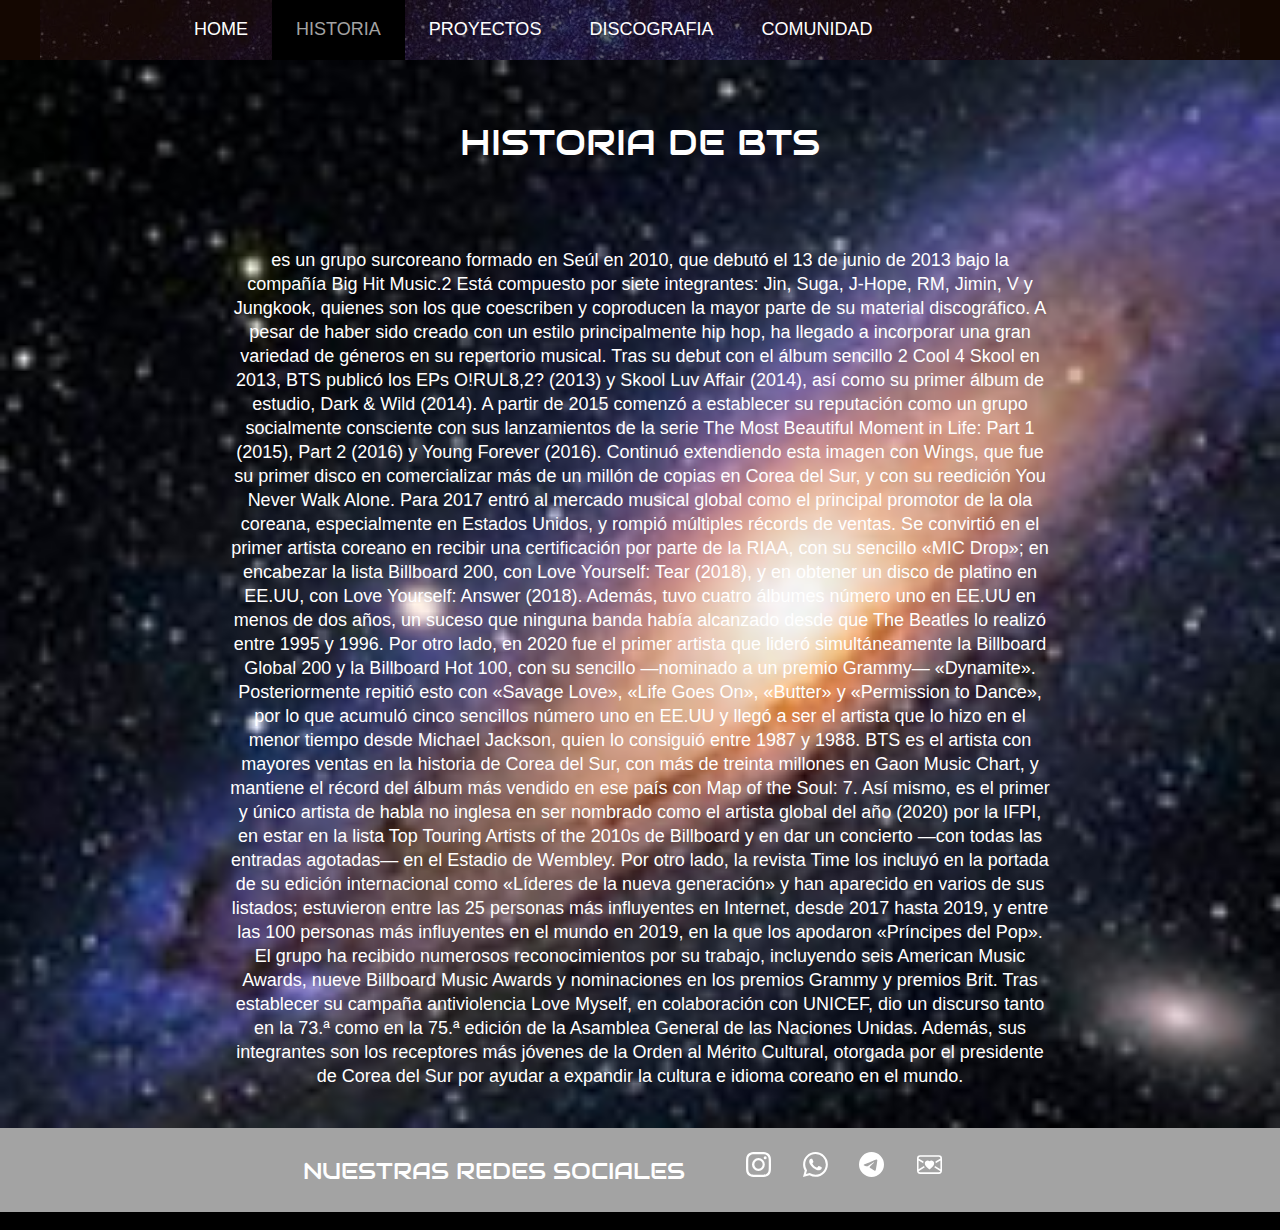
==== commit caf34427: "2do arreglo redes sociales" ====
--- a/about.html
+++ b/about.html
@@ -59,16 +59,16 @@
 				<div>
 					<h1>NUESTRAS REDES SOCIALES</h1>
 					<div>
-						<a href="https://www.instagram.com/proyecto_mikrokosmos/" target="_blank" class="Instagram"><svg xmlns="http://www.w3.org/2000/svg" width="50" height="50" fill="currentColor" class="bi bi-instagram" viewBox="0 0 16 16">
+						<a href="https://www.instagram.com/proyecto_mikrokosmos/" target="_blank" class="Instagram"><svg xmlns="http://www.w3.org/2000/svg" width="25" height="25" fill="currentColor" class="bi bi-instagram" viewBox="0 0 16 16">
 							<path d="M8 0C5.829 0 5.556.01 4.703.048 3.85.088 3.269.222 2.76.42a3.917 3.917 0 0 0-1.417.923A3.927 3.927 0 0 0 .42 2.76C.222 3.268.087 3.85.048 4.7.01 5.555 0 5.827 0 8.001c0 2.172.01 2.444.048 3.297.04.852.174 1.433.372 1.942.205.526.478.972.923 1.417.444.445.89.719 1.416.923.51.198 1.09.333 1.942.372C5.555 15.99 5.827 16 8 16s2.444-.01 3.298-.048c.851-.04 1.434-.174 1.943-.372a3.916 3.916 0 0 0 1.416-.923c.445-.445.718-.891.923-1.417.197-.509.332-1.09.372-1.942C15.99 10.445 16 10.173 16 8s-.01-2.445-.048-3.299c-.04-.851-.175-1.433-.372-1.941a3.926 3.926 0 0 0-.923-1.417A3.911 3.911 0 0 0 13.24.42c-.51-.198-1.092-.333-1.943-.372C10.443.01 10.172 0 7.998 0h.003zm-.717 1.442h.718c2.136 0 2.389.007 3.232.046.78.035 1.204.166 1.486.275.373.145.64.319.92.599.28.28.453.546.598.92.11.281.24.705.275 1.485.039.843.047 1.096.047 3.231s-.008 2.389-.047 3.232c-.035.78-.166 1.203-.275 1.485a2.47 2.47 0 0 1-.599.919c-.28.28-.546.453-.92.598-.28.11-.704.24-1.485.276-.843.038-1.096.047-3.232.047s-2.39-.009-3.233-.047c-.78-.036-1.203-.166-1.485-.276a2.478 2.478 0 0 1-.92-.598 2.48 2.48 0 0 1-.6-.92c-.109-.281-.24-.705-.275-1.485-.038-.843-.046-1.096-.046-3.233 0-2.136.008-2.388.046-3.231.036-.78.166-1.204.276-1.486.145-.373.319-.64.599-.92.28-.28.546-.453.92-.598.282-.11.705-.24 1.485-.276.738-.034 1.024-.044 2.515-.045v.002zm4.988 1.328a.96.96 0 1 0 0 1.92.96.96 0 0 0 0-1.92zm-4.27 1.122a4.109 4.109 0 1 0 0 8.217 4.109 4.109 0 0 0 0-8.217zm0 1.441a2.667 2.667 0 1 1 0 5.334 2.667 2.667 0 0 1 0-5.334z"/>
 						</svg></a>
-						<a href="https://chat.whatsapp.com/CXDFHzBbsi5I4vhOWW2EW6" class="Whatsapp"><svg xmlns="http://www.w3.org/2000/svg" width="50" height="50" fill="currentColor" class="bi bi-whatsapp" viewBox="0 0 16 16">
+						<a href="https://chat.whatsapp.com/CXDFHzBbsi5I4vhOWW2EW6" class="Whatsapp"><svg xmlns="http://www.w3.org/2000/svg" width="25" height="25" fill="currentColor" class="bi bi-whatsapp" viewBox="0 0 16 16">
 							<path d="M13.601 2.326A7.854 7.854 0 0 0 7.994 0C3.627 0 .068 3.558.064 7.926c0 1.399.366 2.76 1.057 3.965L0 16l4.204-1.102a7.933 7.933 0 0 0 3.79.965h.004c4.368 0 7.926-3.558 7.93-7.93A7.898 7.898 0 0 0 13.6 2.326zM7.994 14.521a6.573 6.573 0 0 1-3.356-.92l-.24-.144-2.494.654.666-2.433-.156-.251a6.56 6.56 0 0 1-1.007-3.505c0-3.626 2.957-6.584 6.591-6.584a6.56 6.56 0 0 1 4.66 1.931 6.557 6.557 0 0 1 1.928 4.66c-.004 3.639-2.961 6.592-6.592 6.592zm3.615-4.934c-.197-.099-1.17-.578-1.353-.646-.182-.065-.315-.099-.445.099-.133.197-.513.646-.627.775-.114.133-.232.148-.43.05-.197-.1-.836-.308-1.592-.985-.59-.525-.985-1.175-1.103-1.372-.114-.198-.011-.304.088-.403.087-.088.197-.232.296-.346.1-.114.133-.198.198-.33.065-.134.034-.248-.015-.347-.05-.099-.445-1.076-.612-1.47-.16-.389-.323-.335-.445-.34-.114-.007-.247-.007-.38-.007a.729.729 0 0 0-.529.247c-.182.198-.691.677-.691 1.654 0 .977.71 1.916.81 2.049.098.133 1.394 2.132 3.383 2.992.47.205.84.326 1.129.418.475.152.904.129 1.246.08.38-.058 1.171-.48 1.338-.943.164-.464.164-.86.114-.943-.049-.084-.182-.133-.38-.232z"/>
 						</svg></a>
-						<a href="https://t.me/bulletfirls" class="Telegram"><svg xmlns="http://www.w3.org/2000/svg" width="50" height="50" fill="currentColor" class="bi bi-telegram" viewBox="0 0 16 16">
+						<a href="https://t.me/bulletfirls" class="Telegram"><svg xmlns="http://www.w3.org/2000/svg" width="25" height="25" fill="currentColor" class="bi bi-telegram" viewBox="0 0 16 16">
 							<path d="M16 8A8 8 0 1 1 0 8a8 8 0 0 1 16 0zM8.287 5.906c-.778.324-2.334.994-4.666 2.01-.378.15-.577.298-.595.442-.03.243.275.339.69.47l.175.055c.408.133.958.288 1.243.294.26.006.549-.1.868-.32 2.179-1.471 3.304-2.214 3.374-2.23.05-.012.12-.026.166.016.047.041.042.12.037.141-.03.129-1.227 1.241-1.846 1.817-.193.18-.33.307-.358.336a8.154 8.154 0 0 1-.188.186c-.38.366-.664.64.015 1.088.327.216.589.393.85.571.284.194.568.387.936.629.093.06.183.125.27.187.331.236.63.448.997.414.214-.02.435-.22.547-.82.265-1.417.786-4.486.906-5.751a1.426 1.426 0 0 0-.013-.315.337.337 0 0 0-.114-.217.526.526 0 0 0-.31-.093c-.3.005-.763.166-2.984 1.09z"/>
 						</svg></a>
-						<a href="mailto:proyectomikrokosmos@gmail.com" class="Mail"><svg xmlns="http://www.w3.org/2000/svg" width="50" height="50" fill="currentColor" class="bi bi-envelope-heart" viewBox="0 0 16 16">
+						<a href="mailto:proyectomikrokosmos@gmail.com" class="Mail"><svg xmlns="http://www.w3.org/2000/svg" width="25" height="25" fill="currentColor" class="bi bi-envelope-heart" viewBox="0 0 16 16">
 							<path fill-rule="evenodd" d="M0 4a2 2 0 0 1 2-2h12a2 2 0 0 1 2 2v8a2 2 0 0 1-2 2H2a2 2 0 0 1-2-2V4Zm2-1a1 1 0 0 0-1 1v.217l3.235 1.94a2.76 2.76 0 0 0-.233 1.027L1 5.384v5.721l3.453-2.124c.146.277.329.556.55.835l-3.97 2.443A1 1 0 0 0 2 13h12a1 1 0 0 0 .966-.741l-3.968-2.442c.22-.28.403-.56.55-.836L15 11.105V5.383l-3.002 1.801a2.76 2.76 0 0 0-.233-1.026L15 4.217V4a1 1 0 0 0-1-1H2Zm6 2.993c1.664-1.711 5.825 1.283 0 5.132-5.825-3.85-1.664-6.843 0-5.132Z"/>
 						</svg></a>
 					</div>
--- a/css/style.css
+++ b/css/style.css
@@ -1243,7 +1243,7 @@
 	padding: 8px 0 62px;
 	text-align:center;
 	text-transform: uppercase;
-	width: 900px;
+	/* width: 900px; */
 }
 
 #body .header div form {
@@ -1355,7 +1355,7 @@
 	padding: 0;
 	text-indent: -99999px;
 	width: 18px;
-	color: #FFFFFF;
+	color:white ;
 }
 #footer .connect div div a.Instagram {
 	background-position: 0 0;
--- a/css/mobile.css
+++ b/css/mobile.css
@@ -190,7 +190,7 @@
 		padding: 0;
 		width: 210px;
 	}
-	#footer .connect div div a.facebook, #footer .connect div div a.twitter, #footer .connect div div a.googleplus, #footer .connect div div a.pinterest {
+	#footer .connect div div a.Instagram, #footer .connect div div a.Whatsapp, #footer .connect div div a.Telegram, #footer .connect div div a.Mail {
 		margin: 0 10px;
 	}
 	#footer .footnote div p{
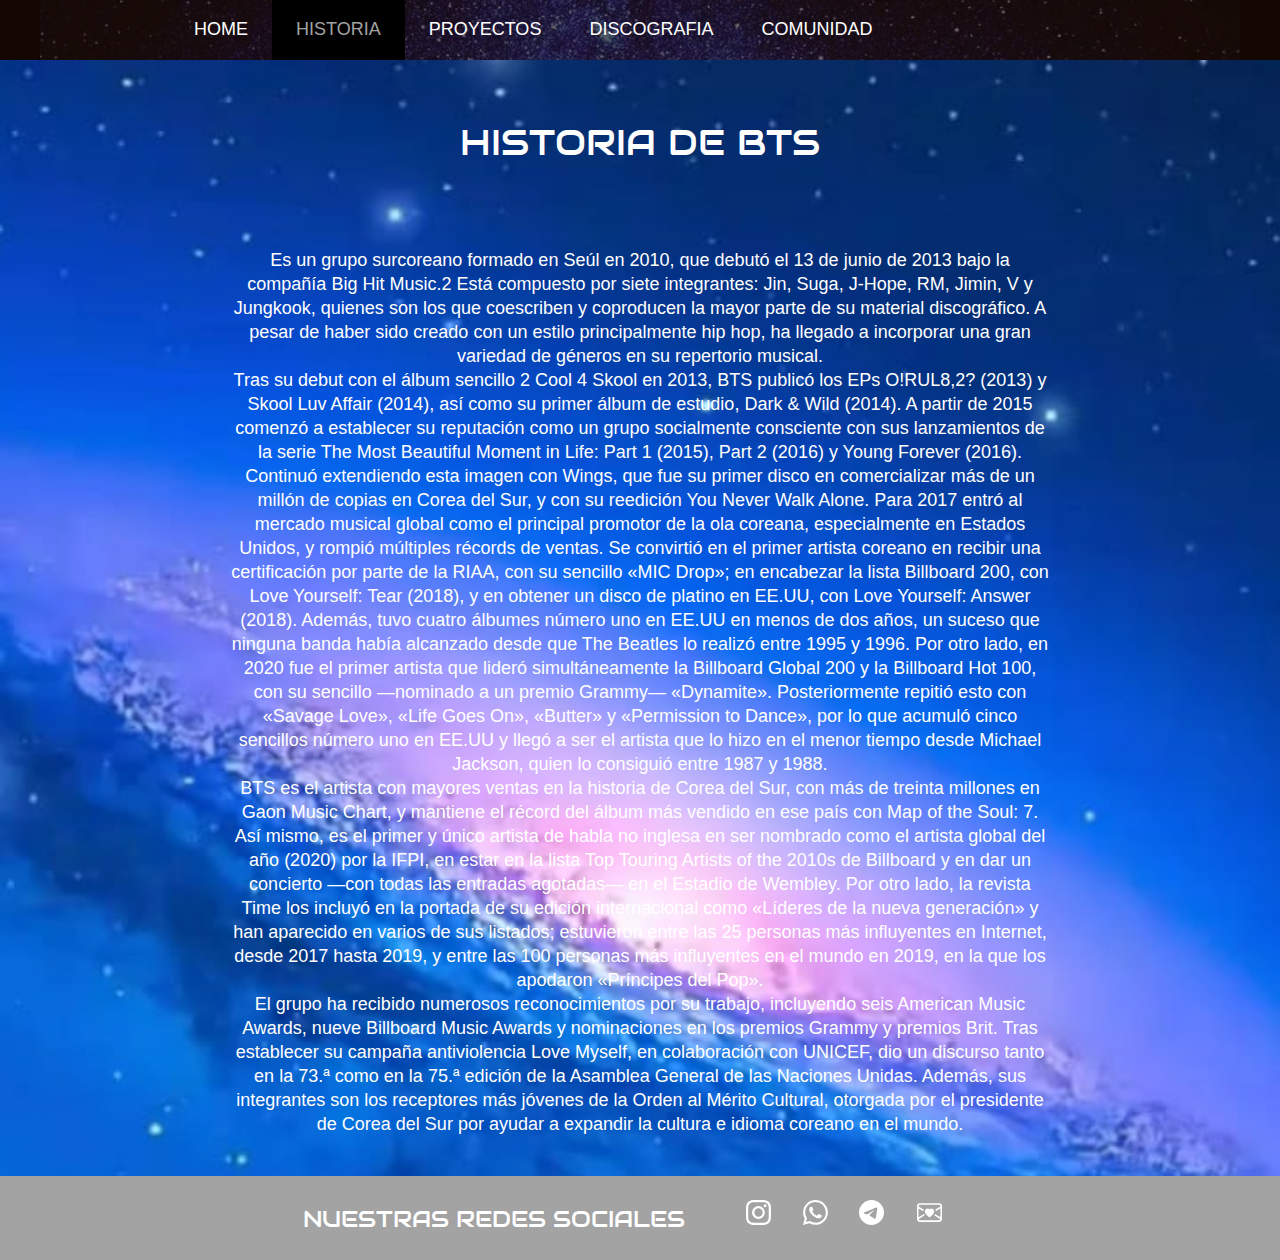
==== commit 2b57f949: "cambio1000" ====
--- a/about.html
+++ b/about.html
@@ -44,13 +44,13 @@
 				<div>
 					<h1>Historia de BTS</h1>
 					
-					<p>es un grupo surcoreano formado en Seúl en 2010, que debutó el 13 de junio de 2013 bajo la compañía Big Hit Music.2​ Está compuesto por siete integrantes: Jin, Suga, J-Hope, RM, Jimin, V y Jungkook, quienes son los que coescriben y coproducen la mayor parte de su material discográfico. A pesar de haber sido creado con un estilo principalmente hip hop, ha llegado a incorporar una gran variedad de géneros en su repertorio musical.
+					<p>Es un grupo surcoreano formado en Seúl en 2010, que debutó el 13 de junio de 2013 bajo la compañía Big Hit Music.2​ Está compuesto por siete integrantes: Jin, Suga, J-Hope, RM, Jimin, V y Jungkook, quienes son los que coescriben y coproducen la mayor parte de su material discográfico. A pesar de haber sido creado con un estilo principalmente hip hop, ha llegado a incorporar una gran variedad de géneros en su repertorio musical.</p>
 
-						Tras su debut con el álbum sencillo 2 Cool 4 Skool en 2013, BTS publicó los EPs O!RUL8,2? (2013) y Skool Luv Affair (2014), así como su primer álbum de estudio, Dark & Wild (2014). A partir de 2015 comenzó a establecer su reputación como un grupo socialmente consciente con sus lanzamientos de la serie The Most Beautiful Moment in Life: Part 1 (2015), Part 2 (2016) y Young Forever (2016). Continuó extendiendo esta imagen con Wings, que fue su primer disco en comercializar más de un millón de copias en Corea del Sur, y con su reedición You Never Walk Alone. Para 2017 entró al mercado musical global como el principal promotor de la ola coreana, especialmente en Estados Unidos, y rompió múltiples récords de ventas. Se convirtió en el primer artista coreano en recibir una certificación por parte de la RIAA, con su sencillo «MIC Drop»; en encabezar la lista Billboard 200, con Love Yourself: Tear (2018), y en obtener un disco de platino en EE.UU, con Love Yourself: Answer (2018). Además, tuvo cuatro álbumes número uno en EE.UU en menos de dos años, un suceso que ninguna banda había alcanzado desde que The Beatles lo realizó entre 1995 y 1996. Por otro lado, en 2020 fue el primer artista que lideró simultáneamente la Billboard Global 200 y la Billboard Hot 100, con su sencillo —nominado a un premio Grammy— «Dynamite». Posteriormente repitió esto con «Savage Love», «Life Goes On», «Butter» y «Permission to Dance», por lo que acumuló cinco sencillos número uno en EE.UU y llegó a ser el artista que lo hizo en el menor tiempo desde Michael Jackson, quien lo consiguió entre 1987 y 1988.
+					<p>Tras su debut con el álbum sencillo 2 Cool 4 Skool en 2013, BTS publicó los EPs O!RUL8,2? (2013) y Skool Luv Affair (2014), así como su primer álbum de estudio, Dark & Wild (2014). A partir de 2015 comenzó a establecer su reputación como un grupo socialmente consciente con sus lanzamientos de la serie The Most Beautiful Moment in Life: Part 1 (2015), Part 2 (2016) y Young Forever (2016). Continuó extendiendo esta imagen con Wings, que fue su primer disco en comercializar más de un millón de copias en Corea del Sur, y con su reedición You Never Walk Alone. Para 2017 entró al mercado musical global como el principal promotor de la ola coreana, especialmente en Estados Unidos, y rompió múltiples récords de ventas. Se convirtió en el primer artista coreano en recibir una certificación por parte de la RIAA, con su sencillo «MIC Drop»; en encabezar la lista Billboard 200, con Love Yourself: Tear (2018), y en obtener un disco de platino en EE.UU, con Love Yourself: Answer (2018). Además, tuvo cuatro álbumes número uno en EE.UU en menos de dos años, un suceso que ninguna banda había alcanzado desde que The Beatles lo realizó entre 1995 y 1996. Por otro lado, en 2020 fue el primer artista que lideró simultáneamente la Billboard Global 200 y la Billboard Hot 100, con su sencillo —nominado a un premio Grammy— «Dynamite». Posteriormente repitió esto con «Savage Love», «Life Goes On», «Butter» y «Permission to Dance», por lo que acumuló cinco sencillos número uno en EE.UU y llegó a ser el artista que lo hizo en el menor tiempo desde Michael Jackson, quien lo consiguió entre 1987 y 1988.</p>	
 						
-						BTS es el artista con mayores ventas en la historia de Corea del Sur, con más de treinta millones en Gaon Music Chart, y mantiene el récord del álbum más vendido en ese país con Map of the Soul: 7. Así mismo, es el primer y único artista de habla no inglesa en ser nombrado como el artista global del año (2020) por la IFPI, en estar en la lista Top Touring Artists of the 2010s de Billboard y en dar un concierto —con todas las entradas agotadas— en el Estadio de Wembley. Por otro lado, la revista Time los incluyó en la portada de su edición internacional como «Líderes de la nueva generación» y han aparecido en varios de sus listados; estuvieron entre las 25 personas más influyentes en Internet, desde 2017 hasta 2019, y entre las 100 personas más influyentes en el mundo en 2019, en la que los apodaron «Príncipes del Pop».
+					<p>BTS es el artista con mayores ventas en la historia de Corea del Sur, con más de treinta millones en Gaon Music Chart, y mantiene el récord del álbum más vendido en ese país con Map of the Soul: 7. Así mismo, es el primer y único artista de habla no inglesa en ser nombrado como el artista global del año (2020) por la IFPI, en estar en la lista Top Touring Artists of the 2010s de Billboard y en dar un concierto —con todas las entradas agotadas— en el Estadio de Wembley. Por otro lado, la revista Time los incluyó en la portada de su edición internacional como «Líderes de la nueva generación» y han aparecido en varios de sus listados; estuvieron entre las 25 personas más influyentes en Internet, desde 2017 hasta 2019, y entre las 100 personas más influyentes en el mundo en 2019, en la que los apodaron «Príncipes del Pop».</p>	
 						
-						El grupo ha recibido numerosos reconocimientos por su trabajo, incluyendo seis American Music Awards, nueve Billboard Music Awards y nominaciones en los premios Grammy y premios Brit. Tras establecer su campaña antiviolencia Love Myself, en colaboración con UNICEF, dio un discurso tanto en la 73.ª como en la 75.ª edición de la Asamblea General de las Naciones Unidas. Además, sus integrantes son los receptores más jóvenes de la Orden al Mérito Cultural, otorgada por el presidente de Corea del Sur por ayudar a expandir la cultura e idioma coreano en el mundo. </p>
+					<p>El grupo ha recibido numerosos reconocimientos por su trabajo, incluyendo seis American Music Awards, nueve Billboard Music Awards y nominaciones en los premios Grammy y premios Brit. Tras establecer su campaña antiviolencia Love Myself, en colaboración con UNICEF, dio un discurso tanto en la 73.ª como en la 75.ª edición de la Asamblea General de las Naciones Unidas. Además, sus integrantes son los receptores más jóvenes de la Orden al Mérito Cultural, otorgada por el presidente de Corea del Sur por ayudar a expandir la cultura e idioma coreano en el mundo. </p>
 				</div>
 			</div>
 			
@@ -75,7 +75,7 @@
 				</div>
 			</div>
 		</div> 
-		</div> -->
+		</div> 
 	</div>
 </body>
 </html>--- a/css/style.css
+++ b/css/style.css
@@ -506,7 +506,7 @@
 }
 /*----------------------------------------body-styles---------------------------------------*/
 #body.about .header {
-	background: url(../images/project-image3.jpg) no-repeat  #000000;
+	background: url(../images/fondo400.jpeg) no-repeat  #000000;
 	background-size: cover;
 	margin: 0;
 	min-height: 455px;
@@ -546,7 +546,7 @@
 	width: 820px;
 }
 #body.about .header div p {
-	color: #ffffff;
+	color: white;
 	display: block;
 	font-family: Arial;
 	font-size: 18px;
@@ -767,14 +767,16 @@
 }
 .proyecto {
 	display: flex;
+	
+	
 }
 #body .header div ul li a {
 	display: block;
 	float: left;
-	height: 217px;
+	height: 50px;
 	margin: 20px 40px 0 0;
 	padding: 0;
-	width: 380px;
+	width: 250px;
 	text-align:center ;
 	color: #FFFFFF;
 }
@@ -861,7 +863,7 @@
 #body .header div img {
 	display: block;
 	margin: 0 auto;
-	padding: 3px 0 0;
+	padding: 1px 0 0;
 	width: 200px;
 }
 #body .header div h2 {
@@ -872,10 +874,10 @@
 	font-weight: normal;
 	line-height: 23px;
 	margin: 0 auto;
-	padding: 53px 0 27px;
-	text-align: center;
-	text-transform: uppercase;
-	width: 780px;
+	padding: 10px 0 27px;
+	text-align: center;
+	text-transform: uppercase;
+	/* width: 780px; */
 }
 #body .header div p {
 	color: #FFFFFF;
@@ -1219,6 +1221,8 @@
 #body .header div .article p a:hover {
 	color: #a3a3a3;
 }
+
+
 #body .header .contact h2 {
 	color: #A3A3A3;
 	display: flex;
@@ -1238,12 +1242,13 @@
 	font-family: audiowide-regular-webfont;
 	font-size: 20px;
 	font-weight: normal;
-	line-height: 23px;
+	line-height: 30px;
 	margin: 0 auto;
 	padding: 8px 0 62px;
 	text-align:center;
 	text-transform: uppercase;
 	/* width: 900px; */
+	
 }
 
 #body .header div form {
@@ -1422,3 +1427,21 @@
 #wix a img {
 	width: 100%;
 }
+
+#body .integrantes>ul>li>p{
+	color: #a3a3a3;
+	display: flex;
+	font-family: Arial;
+	font-size: 20px;
+	font-weight: normal;
+	line-height: 14px;
+	margin: 0 0 29px;
+	padding: 0;
+	text-align:left;
+	text-transform: uppercase;
+	width: auto;
+	font-family: audiowide-regular-webfont;
+}
+#body .header .integrantes{
+	padding: 0;
+}
